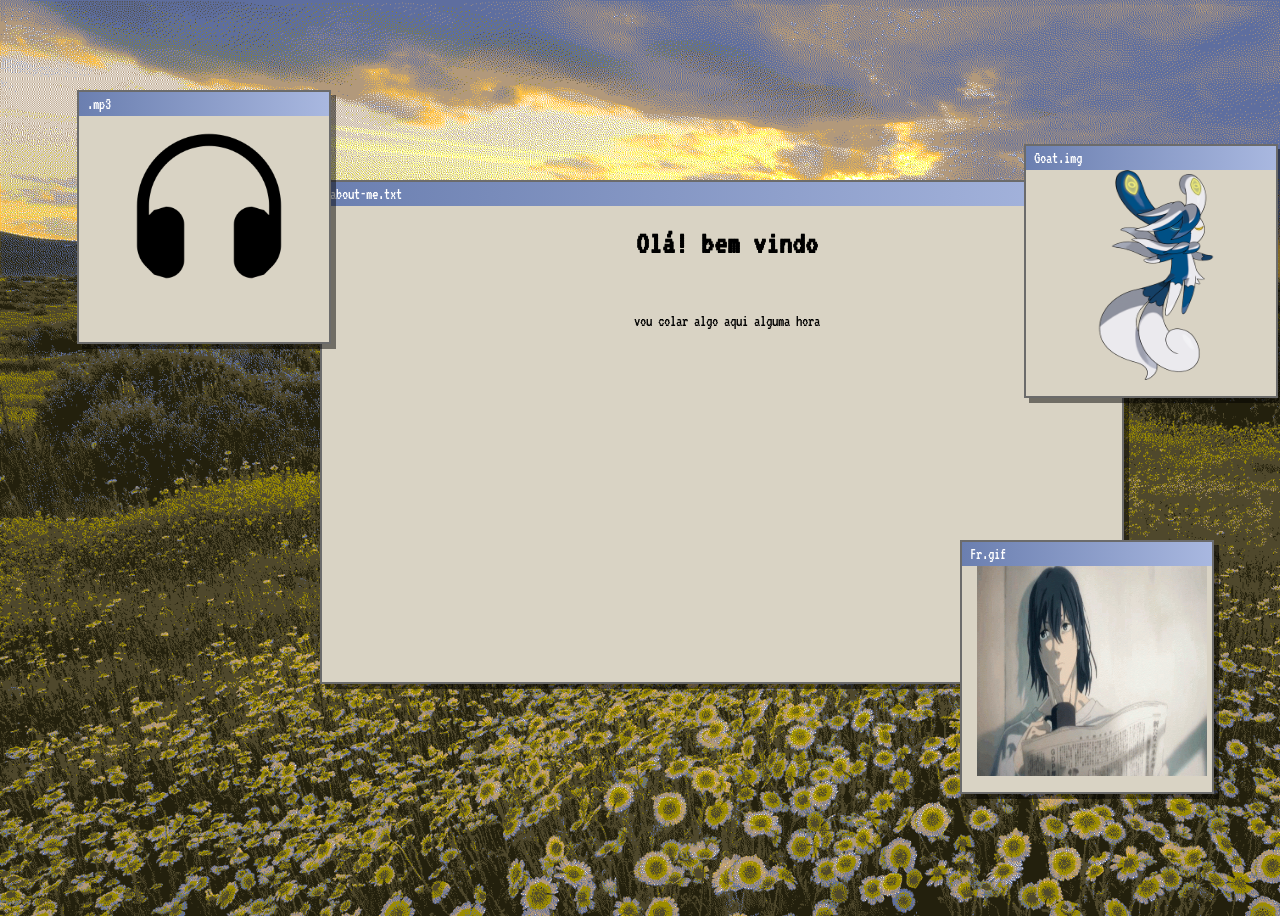
==== inicial/index.html @ 8c55a8df "tudo de novo" ====
<!DOCTYPE html>
<!--minhas habilidades de programção são do mesmo nível que um oragontango embriagado, por favor, ignora tudo aqui e vai curtir o site-->
<html lang="pt-BR">
<head>

  <meta charset="UTF-8">
  <meta name="viewport" content="width=device-width, initial-scale=1.0">
  <link rel="stylesheet" href="style.css">
  <title>webspace random</title>
  <link href="https://fonts.googleapis.com/css2?family=VT323&display=swap" rel="stylesheet">

</head>

<body>

  <div class="janela principal">
    <div class="titlebar">
      <p>about-me.txt</p>
    </div>
    <div class="content">
      <h1>Olá! bem vindo</h1><br>
      <p>vou colar algo aqui alguma hora</p>
    </div>
  </div>

  <div class="janela musica">
    <div class="titlebar">
      <p>.mp3</p>
    </div>
    <div class="content">
      <img src="imagens/assets/headphone.png" id="butao" class="fone" onclick=clicou()>
    </div>
  </div>

    <div class="janela fotoaki">
    <div class="titlebar">
      <p>Fr.gif</p>
    </div>
    <div class="content">
      <img src="imagens/assets/aki.gif" class="aki">
    </div>
  </div>

  <div class="janela pokemon">
    <div class="titlebar">
      <p>Goat.img</p>
      <div class="botao"></div>
    </div>
    <div class="content">
      <img src="imagens/assets/goat.png" class="pokemonfoto">
    </div>
  </div>

  <div class="botao"></div>

  <script src="scripts/musica.js"></script>

</body>
</html>
---- inicial/style.css ----
html, body{overflow: hidden}

body{background-image: url("imagens/wallpapers/foto.png");
height: 100vh;
width: 100vw;
background-size: cover;}

.janela{background-color: #d9d3c4;
border: 2px solid  #6b6b6b;
box-shadow: 5px 5px 0 rgba(0, 0, 0, 0.484);
font-family: 'VT323', monospace;
font-size: 16px;
position: fixed}

.janela .titlebar{background: linear-gradient(90deg, #6b7fb0, #a9b8e0);
padding: 4px 8px;
color: #fff;}

.janela .titlebar p{margin: 0}

.janela .content{padding-left: 10px;
display: flex;
justify-content: center;
align-items: center;
flex-direction: column}

.principal{top: 20%;
left: 25%;
height: 500px;
width: 800px;
animation: aparecer 1s;
z-index: 0}

.musica{top: 10%;
left: 6%;
height: 250px;
width: 250px;
animation: aparecer 2s;
z-index: 1;}

.fotoaki{top: 60%;
left: 75%;
height: 250px;
width: 250px;
animation: aparecer 7s;
z-index: 1;}


.aki{height: 210px;
width: 230px;}

.fone{height: 180px;
width: 180px;
cursor: pointer;}

.girando{animation: girar 10s linear infinite;}

.pokemonfoto{height: 210px;
width: 230px}

.pokemon{height: 250px;
width: 250px;
left: 80%;
top: 16%;
animation: aparecer 3s}

@keyframes girar{
    from{transform: rotate(0)}
    to{transform: rotate(360deg)}
}

@keyframes aparecer{
    from{opacity: 0; transform: translateY(20px)}
    to{opacity: 1; transform: translateY(0)}
}
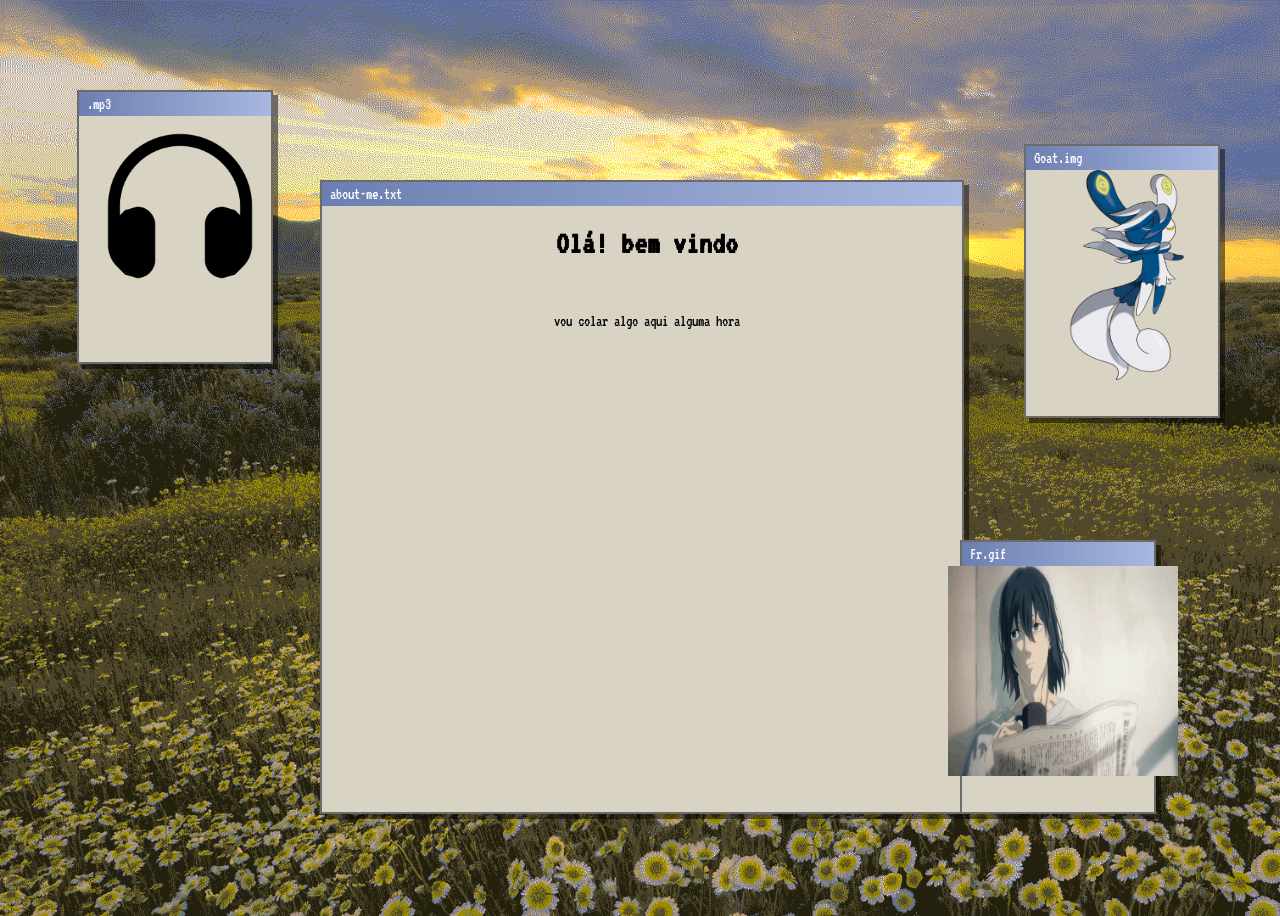
==== commit 09c0ce4d: "mudei os caminhos do css e criando integração pra celular" ====
--- a/inicial/index.html
+++ b/inicial/index.html
@@ -5,7 +5,10 @@
 
   <meta charset="UTF-8">
   <meta name="viewport" content="width=device-width, initial-scale=1.0">
-  <link rel="stylesheet" href="style.css">
+  <link rel="stylesheet" href="styles/animacoes.css">
+  <link rel="stylesheet" href="styles/body.css">
+  <link rel="stylesheet" href="styles/fotos.css">
+  <link rel="stylesheet" href="styles/janelas.css">
   <title>webspace random</title>
   <link href="https://fonts.googleapis.com/css2?family=VT323&display=swap" rel="stylesheet">
 
--- a/inicial/styles/animacoes.css
+++ b/inicial/styles/animacoes.css
@@ -0,0 +1,11 @@
+.girando{animation: girar 10s linear infinite;}
+
+@keyframes girar{
+    from{transform: rotate(0)}
+    to{transform: rotate(360deg)}
+}
+
+@keyframes aparecer{
+    from{opacity: 0; transform: translateY(20px)}
+    to{opacity: 1; transform: translateY(0)}
+}
--- a/inicial/styles/body.css
+++ b/inicial/styles/body.css
@@ -0,0 +1,6 @@
+html, body{overflow: hidden}
+
+body{background-image: url("../imagens/wallpapers/foto.png");
+height: 100vh;
+width: 100vw;
+background-size: cover;}
--- a/inicial/styles/fotos.css
+++ b/inicial/styles/fotos.css
@@ -0,0 +1,9 @@
+.pokemonfoto{height: 210px;
+width: 230px}
+
+.fone{height: 180px;
+width: 180px;
+cursor: pointer;}
+
+.aki{height: 210px;
+width: 230px;}
--- a/inicial/styles/janelas.css
+++ b/inicial/styles/janelas.css
@@ -0,0 +1,45 @@
+.janela{background-color: #d9d3c4;
+border: 2px solid  #6b6b6b;
+box-shadow: 5px 5px 0 rgba(0, 0, 0, 0.484);
+font-family: 'VT323', monospace;
+font-size: 16px;
+position: fixed}
+
+.janela .titlebar{background: linear-gradient(90deg, #6b7fb0, #a9b8e0);
+padding: 4px 8px;
+color: #fff;}
+
+.janela .titlebar p{margin: 0}
+
+.janela .content{padding-left: 10px;
+display: flex;
+justify-content: center;
+align-items: center;
+flex-direction: column}
+
+.principal{top: 20%;
+left: 25%;
+height: 70%;
+width: 50%;
+animation: aparecer 1s;
+z-index: 0}
+
+.musica{top: 10%;
+left: 6%;
+height: 30%;
+width: 15%;
+animation: aparecer 2s;
+z-index: 1;}
+
+.fotoaki{top: 60%;
+left: 75%;
+height: 30%;
+width: 15%;
+animation: aparecer 7s;
+z-index: 1;}
+
+.pokemon{height: 30%;
+width: 15%;
+left: 80%;
+top: 16%;
+animation: aparecer 3s}
